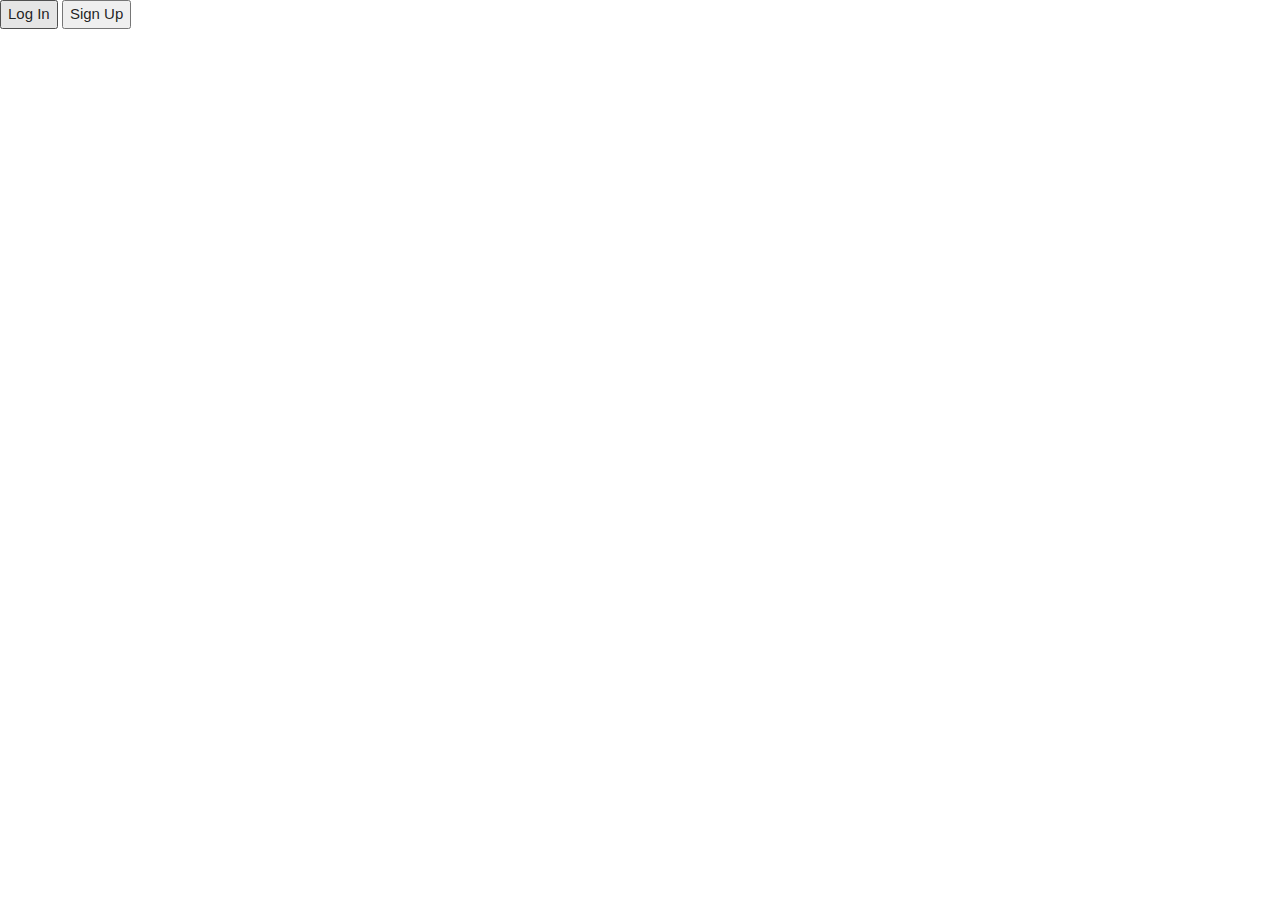
==== views/pagPrinc.html @ bf201227 "terminada version 1" ====
<!DOCTYPE html>
<html lang="es">
<head>
    <meta charset="UTF-8">
    <meta name="viewport" content="width=device-width, initial-scale=1.0" >
    <title>Lyft</title>
    <link rel="stylesheet" type="text/css" href="../css/materialize.min.css" media="screen,projection">
	<link rel="stylesheet" type="text/css" href="../css/materialize.css">
	<link rel="stylesheet" type="text/css" href="../css/principal.css">
    <link href="https://fonts.googleapis.com/icon?family=Material+Icons" rel="stylesheet">
</head>
<body>
   <div class="contenedorBotones">
   <button>Log In</button>
   <button>Sign Up</button>
   
   </div>
    
    
    
    <script type="text/javascript" src="https://code.jquery.com/jquery-2.1.1.min.js"></script>
	<script src="/js/materialize.min.js"></script>
	<script src=""></script>
</body>
</html>
---- css/principal.css ----
* {
	box-sizing: border-box;
	margin: 0;
}
html{
    width: 100%;
    height: 100%;
    background-image:url(../assets/video/videoCalle.gif);
    background-repeat: no-repeat;
    background-size: cover;
    position:relative;
    
}
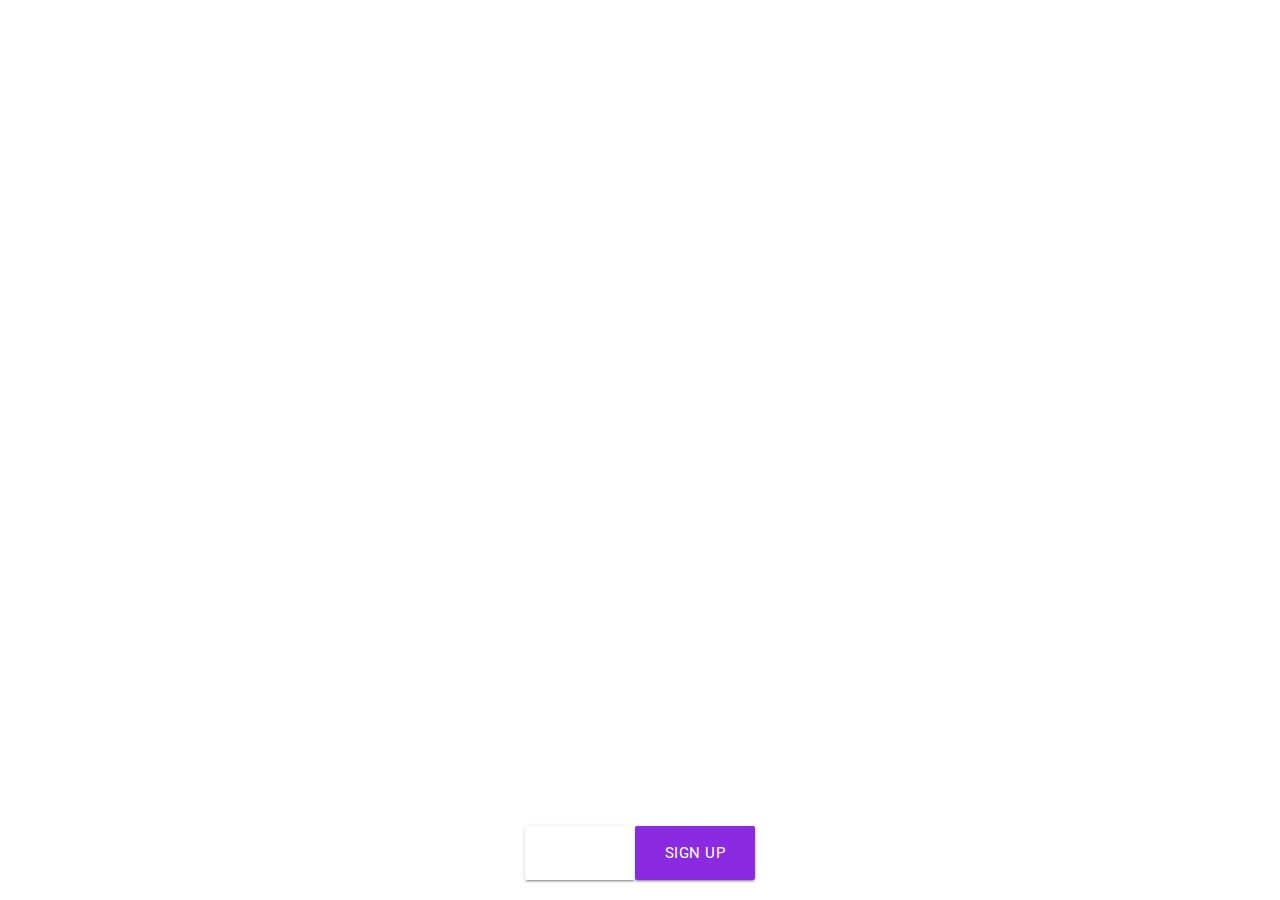
==== commit b5c7bccc: "segunda version finalizada" ====
--- a/views/pagPrinc.html
+++ b/views/pagPrinc.html
@@ -10,13 +10,12 @@
     <link href="https://fonts.googleapis.com/icon?family=Material+Icons" rel="stylesheet">
 </head>
 <body>
-   <div class="contenedorBotones">
-   <button>Log In</button>
-   <button>Sign Up</button>
-   
-   </div>
-    
-    
+     <section class="container-fluid posicion fondo">
+         <div class="row contenedorBotones">
+            <a class="waves-effect waves-light btn-large colorBoton1"href="#">Log in</a>
+           <a class="waves-effect waves-light btn-large colorBoton2"href="#">Sign Up</a>
+         </div>
+     </section>
     
     <script type="text/javascript" src="https://code.jquery.com/jquery-2.1.1.min.js"></script>
 	<script src="/js/materialize.min.js"></script>
--- a/css/principal.css
+++ b/css/principal.css
@@ -2,15 +2,35 @@
 	box-sizing: border-box;
 	margin: 0;
 }
-html{
-    width: 100%;
-    height: 100%;
+.posicion{
+    position:relative; 
+    display: flex;
+}
+.fondo{
     background-image:url(../assets/video/videoCalle.gif);
     background-repeat: no-repeat;
-    background-size: cover;
-    position:relative;
-    
+    background-size: cover; 
+    background-position: center;
+    width: 100%;
+    height: 100vh;
+    flex-direction: column;
+    justify-content: flex-end;
+    align-items: flex-end;
+}
+.contenedorBotones {
+    display: flex;  
+    justify-content: center;
+}
+.colorBoton1{
+    background-color: transparent;
+}
+.colorBoton2{
+    background-color: blueviolet;
+}
+.btn-large:hover{
+    background-color: rebeccapurple;
 }
 
 
 
+
